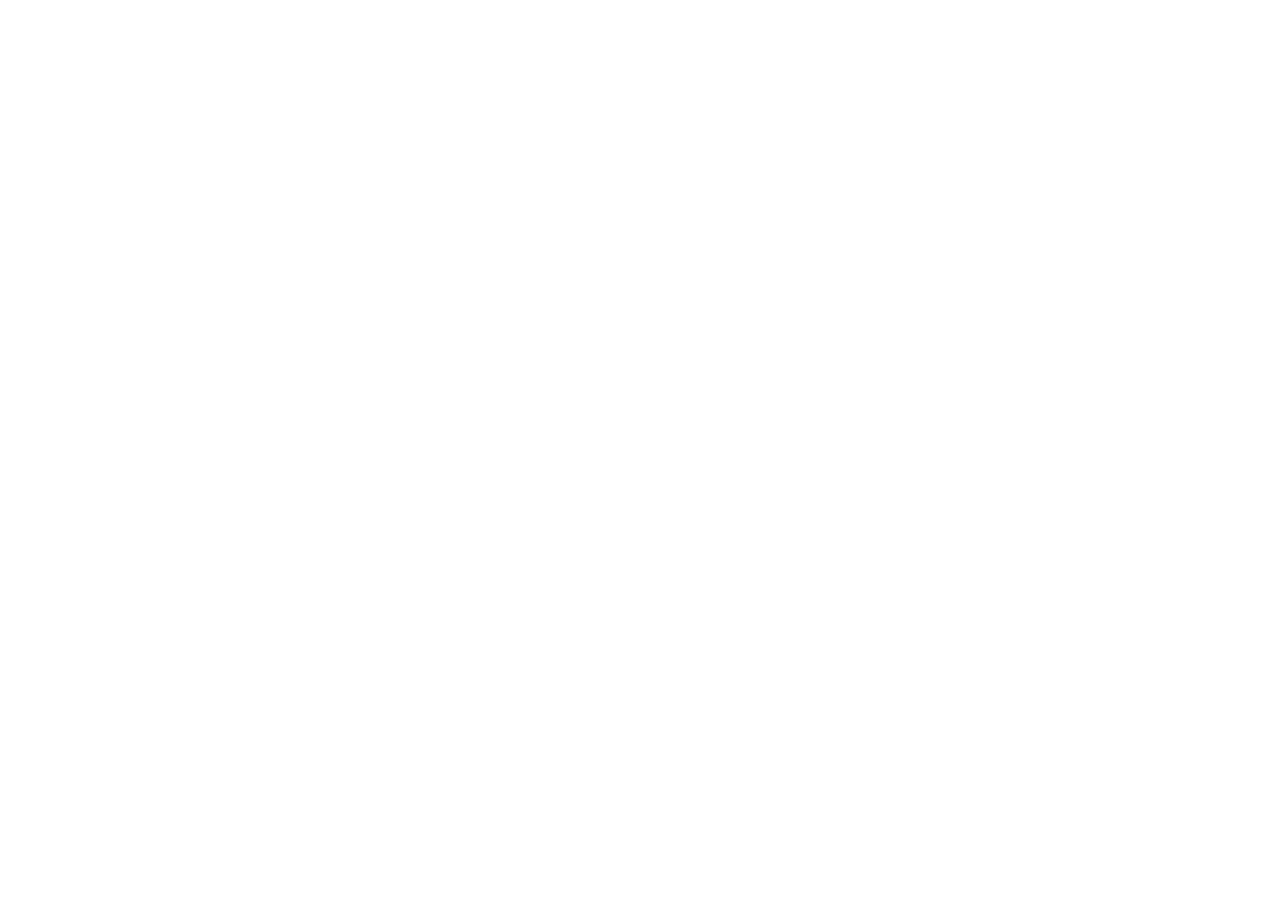
==== home.html @ c1161e8c "test commit" ====
<!DOCTYPE html>
<html lang="en">
<head>
    <meta charset="UTF-8">
    <meta name="viewport" content="width=device-width, initial-scale=1.0">
    <meta http-equiv="X-UA-Compatible" content="ie=edge">
    <title>Document</title>
</head>
<body>
    
</body>
</html>
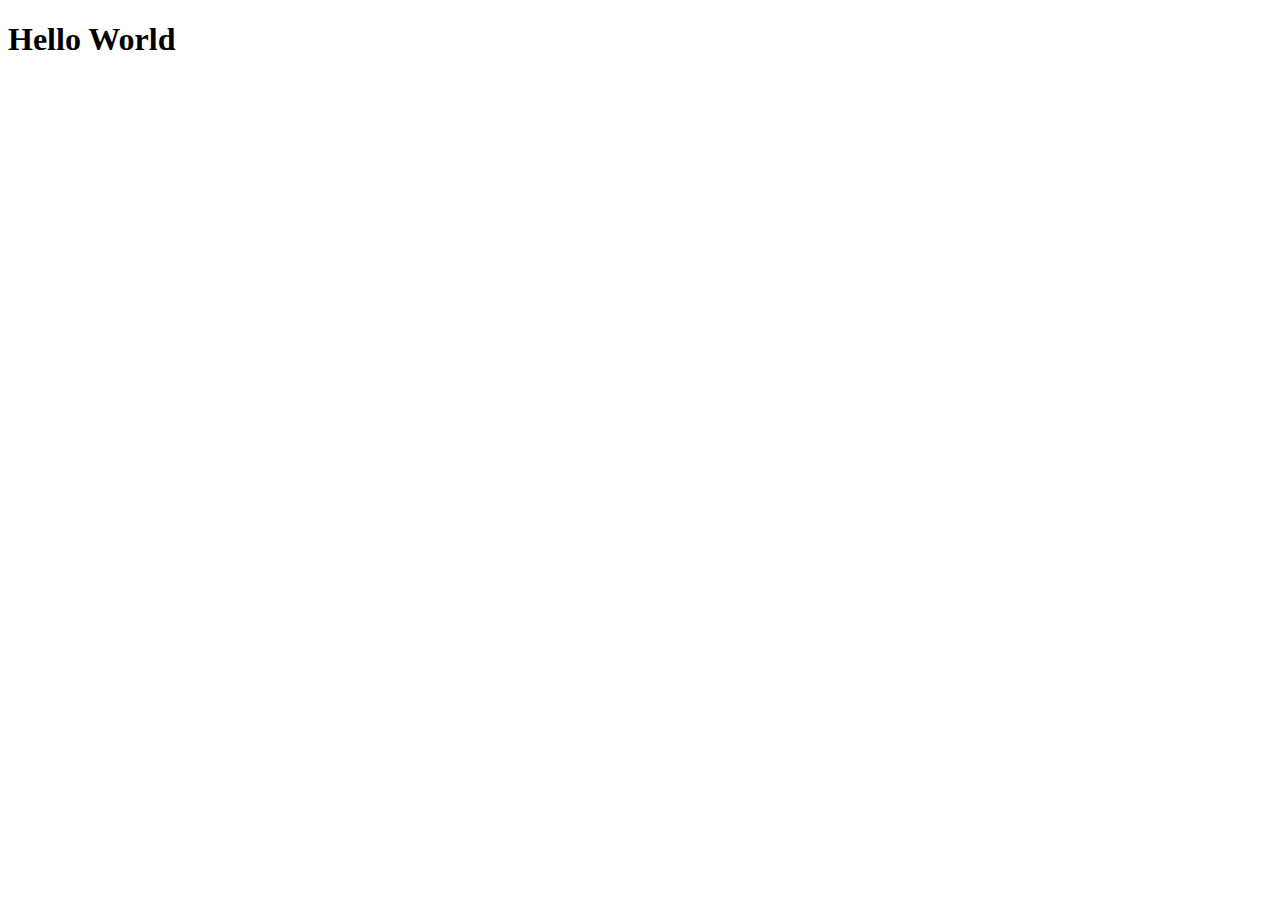
==== commit ad4a6534: "test2 commit" ====
--- a/home.html
+++ b/home.html
@@ -7,6 +7,6 @@
     <title>Document</title>
 </head>
 <body>
-    
+     <h1>Hello World</h1>
 </body>
 </html>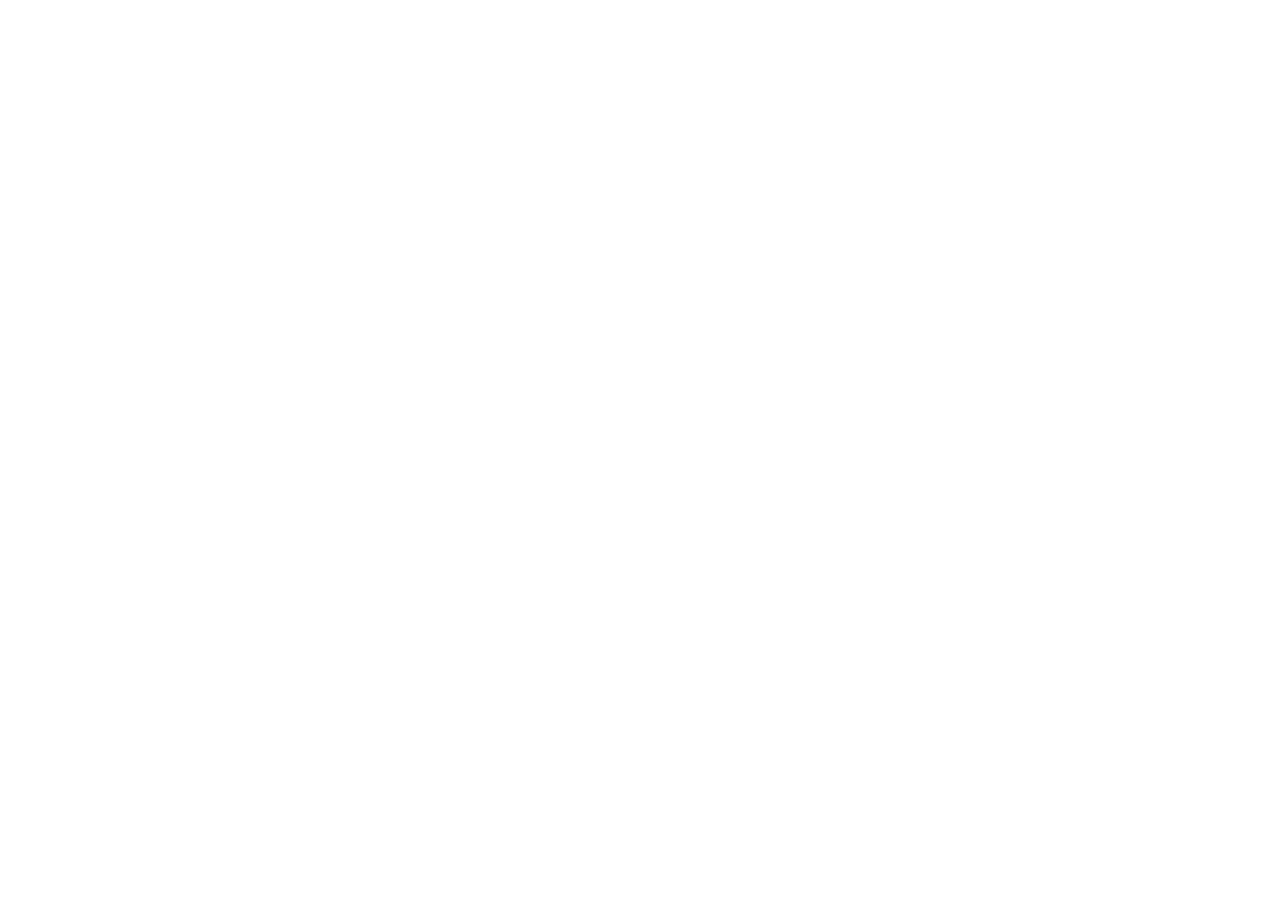
==== commit 8d8511f4: "test2 commit" ====
--- a/home.html
+++ b/home.html
@@ -7,6 +7,6 @@
     <title>Document</title>
 </head>
 <body>
-     <h1>Hello World</h1>
+     
 </body>
 </html>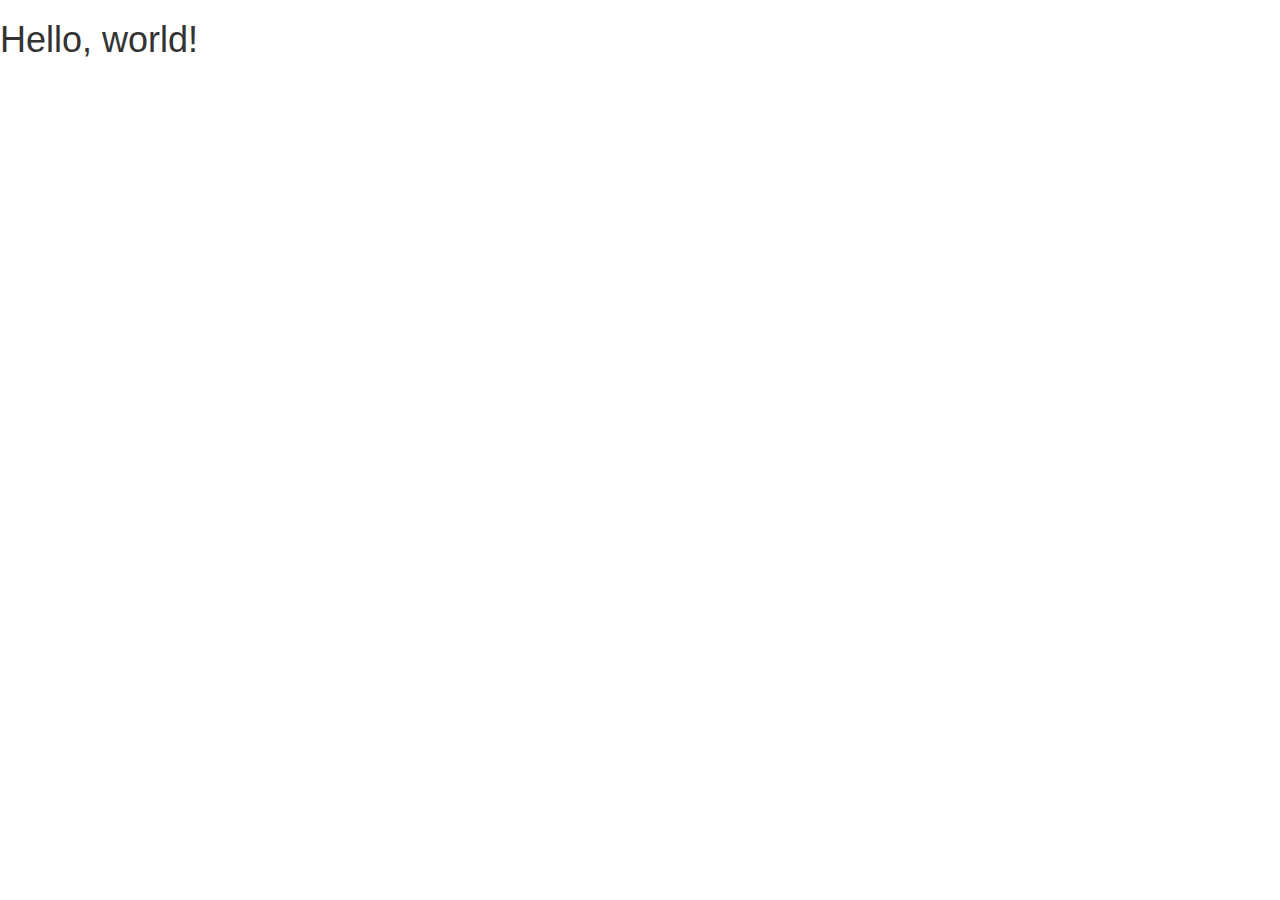
==== commit 86ccc9b8: "changes for testing" ====
--- a/home.html
+++ b/home.html
@@ -1,12 +1,25 @@
 <!DOCTYPE html>
 <html lang="en">
-<head>
-    <meta charset="UTF-8">
-    <meta name="viewport" content="width=device-width, initial-scale=1.0">
-    <meta http-equiv="X-UA-Compatible" content="ie=edge">
-    <title>Document</title>
-</head>
-<body>
-     
-</body>
+  <head>
+    <meta charset="utf-8">
+    <meta http-equiv="X-UA-Compatible" content="IE=edge">
+    <meta name="viewport" content="width=device-width, initial-scale=1">
+    <title>Bootstrap 101 Template</title>
+    <link href="css/bootstrap.min.css" rel="stylesheet">
+
+    <!--[if lt IE 9]>
+      <script src="https://oss.maxcdn.com/html5shiv/3.7.3/html5shiv.min.js"></script>
+      <script src="https://oss.maxcdn.com/respond/1.4.2/respond.min.js"></script>
+    <![endif]-->
+
+
+  </head>
+  <body>
+    <h1>Hello, world!</h1>
+
+
+
+    <script src="https://ajax.googleapis.com/ajax/libs/jquery/1.12.4/jquery.min.js"></script>
+    <script src="js/bootstrap.min.js"></script>
+  </body>
 </html>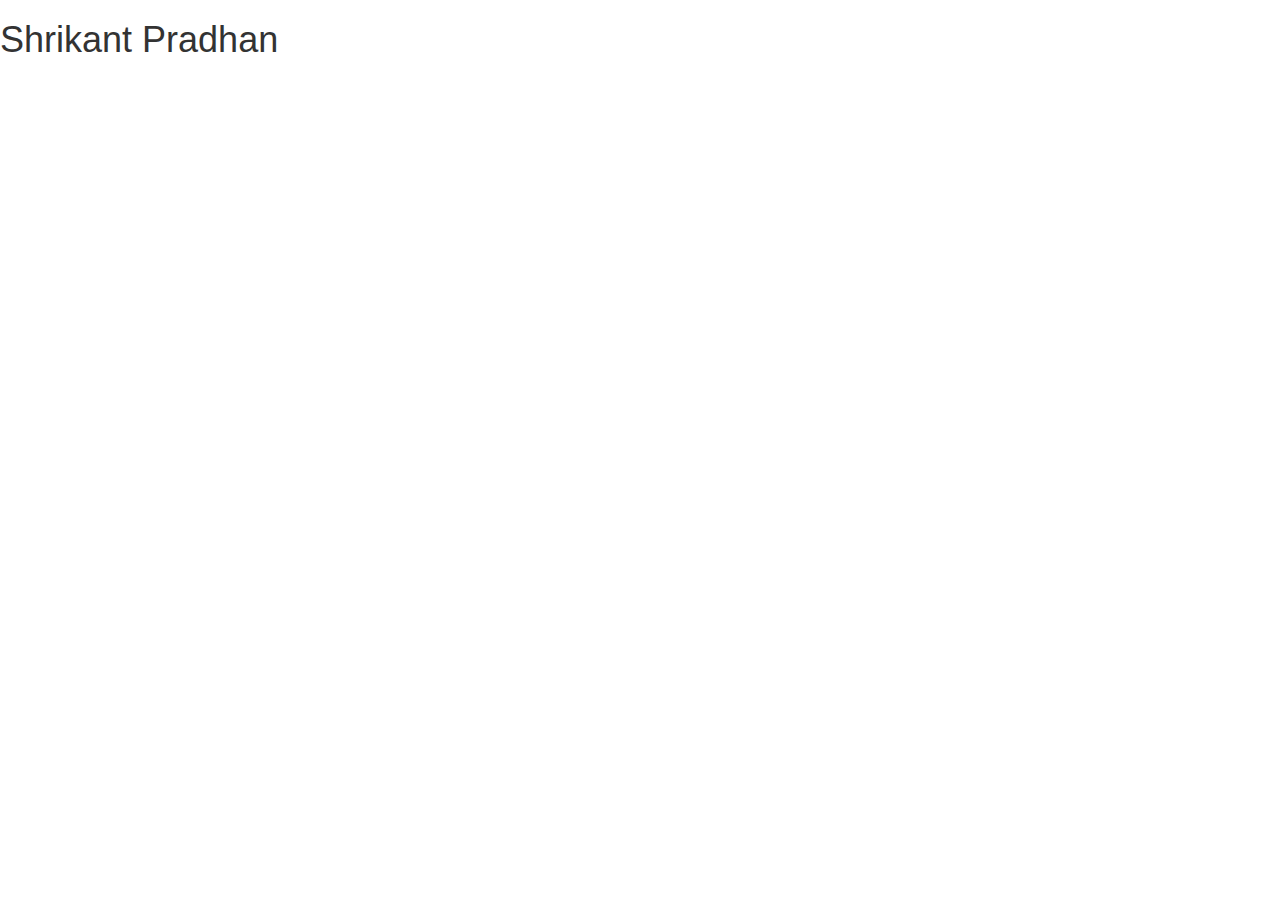
==== commit 8423d54e: "changes for testing" ====
--- a/home.html
+++ b/home.html
@@ -15,7 +15,7 @@
 
   </head>
   <body>
-    <h1>Hello, world!</h1>
+    <h1>Shrikant Pradhan</h1>
 
 
 
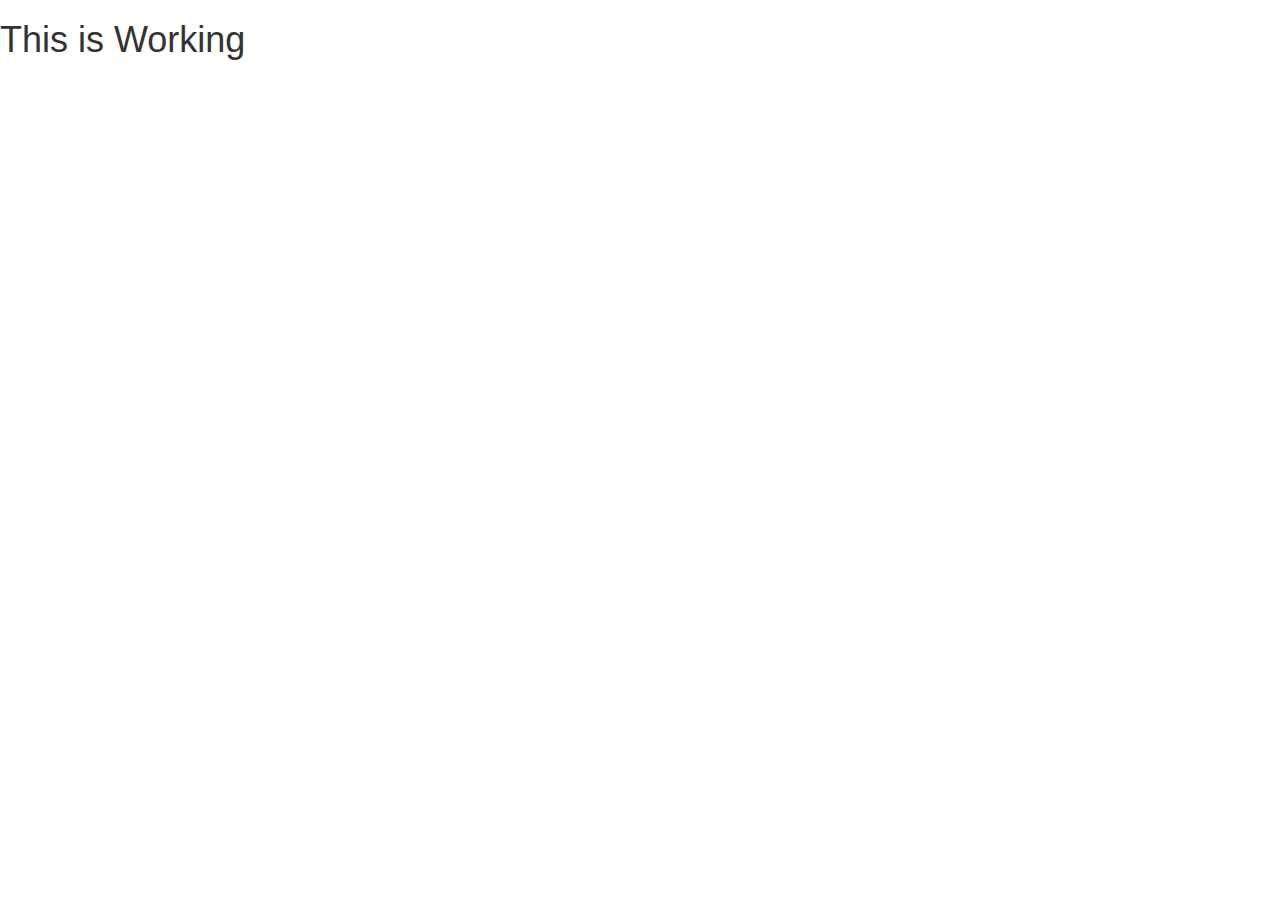
==== commit c1a0b87f: "home.html" ====
--- a/home.html
+++ b/home.html
@@ -15,11 +15,11 @@
 
   </head>
   <body>
-    <h1>Shrikant Pradhan</h1>
-
+     
+		<h1>This is Working</h1>
 
 
     <script src="https://ajax.googleapis.com/ajax/libs/jquery/1.12.4/jquery.min.js"></script>
     <script src="js/bootstrap.min.js"></script>
   </body>
-</html>+</html>
